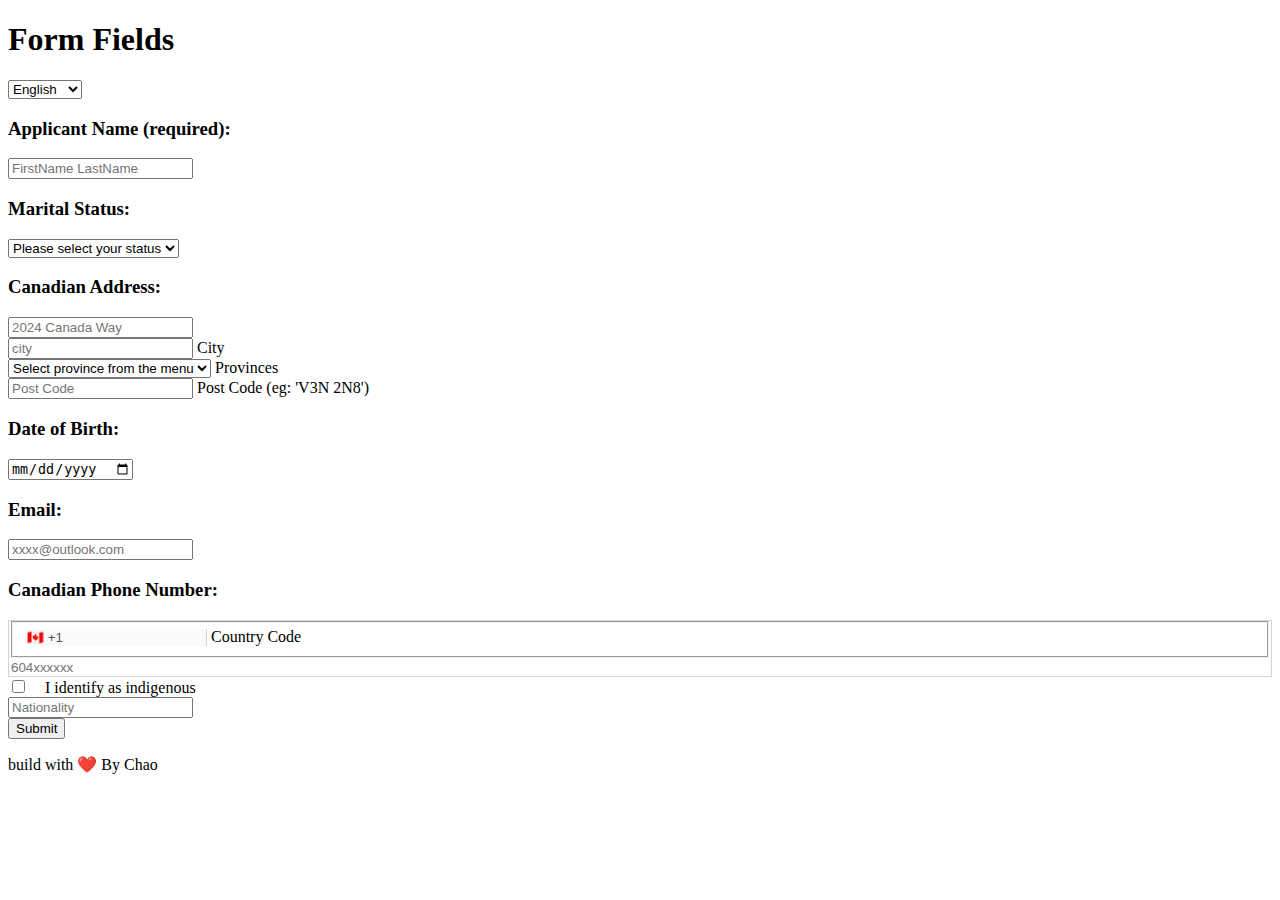
==== index.html @ 9d3ee2cd "[feat] Add header, footer, and meta." ====
<!DOCTYPE html>
<html lang="en">
  <head>
    <meta charset="UTF-8" />
    <meta name="viewport" content="width=device-width, initial-scale=1.0" />
    <title>Web Form</title>
    <meta
      name="description"
      content="This web form aims to collect applicant information and output a JSON representation of the form state upon submission."
    />
    <!-- Bootstrap CSS -->
    <link
      href="https://cdn.jsdelivr.net/npm/bootstrap@5.0.2/dist/css/bootstrap.min.css"
      rel="stylesheet"
      integrity="sha384-EVSTQN3/azprG1Anm3QDgpJLIm9Nao0Yz1ztcQTwFspd3yD65VohhpuuCOmLASjC"
      crossorigin="anonymous"
    />
    <link rel="stylesheet" href="./src/index.css" />
    <script src="./src/index.js" type="module" defer></script>
  </head>
  <body>
    <header class="container">
      <div class="row align-items-center mt-5 mb-5">
        <div class="col">
          <h1 id="formTitle"></h1>
        </div>
        <!-- multi language  -->
        <div class="col-lg-2 col-4">
          <select id="changeLanguage" class="form-select">
            <option value="en" selected>English</option>
            <option value="fr">Français</option>
            <option value="zh">中文</option>
            <option value="pa">ਪੰਜਾਬੀ</option>
            <option value="es">español</option>
            <option value="ar">العربية</option>
            <option value="iu">ᐃᓄᒃᑎᑐᑦ</option>
          </select>
        </div>
      </div>
    </header>
    <!-- web form -->
    <div class="container">
      <form>
        <!-- Applicant Name  -->
        <div class="mb-3">
          <label for="name" class="form-label"
            ><h3 id="applicantNameTitle"></h3
          ></label>
          <input type="text" class="form-control form-select-lg" id="name" />
        </div>
        <!-- Marital Status  -->
        <!-- Types of marital status from ircc -->
        <div class="mb-3">
          <label for="maritalStatus" class="form-label"
            ><h3 id="maritalStatusTitle"></h3
          ></label>
          <select
            id="maritalStatus"
            class="form-select form-select-lg"
            aria-label="Default select example"
          >
            <option
              value=""
              disabled
              selected
              id="firstOptionOfMarital"
            ></option>
            <option value="" id="lastOptionOfMarital">-</option>
          </select>
        </div>

        <!-- Canadian Address -->
        <div class="mb-3">
          <label for="canadianAddress" class="form-label"
            ><h3 id="addressTitle"></h3
          ></label>
          <input
            type="text"
            class="form-control mb-3 form-select-lg"
            id="canadianAddress"
            placeholder="2024 Canada Way"
          />
          <!-- city -->
          <div class="form-floating mb-3">
            <input
              class="form-control"
              list="cityListOptions"
              id="city"
              placeholder="city"
            />
            <datalist id="cityListOptions"></datalist>
            <label for="floatingInput" id="cityLabel"></label>
          </div>

          <!-- provinces  -->
          <div class="form-floating mb-3">
            <select
              class="form-select"
              id="province"
              aria-label="Floating label select province"
            >
              <option
                disabled
                selected
                value=""
                id="firstOptionOfProvince"
              ></option>
              <option value="" id="lastOptionOfProvince">-</option>
            </select>
            <label for="province" id="provinceLabel"></label>
          </div>
          <!-- post code -->
          <div class="form-floating mb-3">
            <!-- //the iunput word will be upper case  -->
            <input
              type="text"
              class="form-control"
              id="postcode"
              placeholder="Post Code"
              oninput="this.value = this.value.toUpperCase();"
            />
            <label for="postcode" id="postcodeLabel"></label>
          </div>
        </div>
        <!-- Date of Birth -->
        <div class="mb-3">
          <label for="dateOfBirth" class="form-label"
            ><h3 id="dateOfBirthTitle"></h3>
          </label>
          <input
            type="date"
            class="form-control form-select-lg"
            id="dateOfBirth"
          />
        </div>
        <!-- Email -->
        <div class="mb-3">
          <label for="email" class="form-label"
            ><h3 id="emailTitle"></h3
          ></label>
          <input
            type="email"
            class="form-control form-select-lg"
            id="email"
            placeholder="xxxx@outlook.com"
          />
        </div>
        <!-- Canadian Phone Number -->
        <div>
          <label for="canadianPhoneNumber" class="form-label">
            <h3 id="phoneNumberTitle"></h3>
          </label>
        </div>
        <div
          class="d-flex phoneNumberContainer justify-content-center align-items-center"
        >
          <!-- // remove disabled then the code can be edited -->
          <fieldset disabled>
            <div class="form-floating">
              <input
                class="form-control"
                list="phoneCodeListOptions"
                id="phoneCode"
                placeholder="phoneCode"
                value="🇨🇦 +1"
              />
              <datalist id="phoneCodeListOptions"> </datalist>
              <label for="floatingInput" id="countryCodelabel"></label>
            </div>
          </fieldset>
          <div class="flex-fill">
            <input
              type="tel"
              class="form-control form-control-lg"
              id="canadianPhoneNumber"
              placeholder="604xxxxxx"
            />
          </div>
        </div>

        <!-- "I identify as indigenous" (checkbox) -->
        <div class="form-check mt-5 d-flex align-items-center">
          <input
            class="form-check-input"
            type="checkbox"
            value=""
            id="indigenousCheckBox"
          />
          <label
            class="form-check-label fs-4"
            for="indigenousCheckBox"
            id="indigenousLabel"
          >
          </label>
        </div>
        <div>
          <input
            type="text"
            class="form-control mt-3 d-none form-control-lg"
            id="nationalityInputELement"
          />
        </div>

        <!-- submit button  -->
        <div class="d-grid gap-2 mt-5 mb-5">
          <button
            class="btn btn-primary btn-lg"
            type="button"
            id="subButton"
          ></button>
        </div>
      </form>
    </div>
    <!-- Display at the bottom of the form page a JSON object representing the state of the
form inputs. -->
    <div class="container mb-5">
      <div><p id="formState"></p></div>
    </div>
    <footer>
      <p class="text-center">
        build with ❤️ By <span class="fw-bold">Chao</span>
      </p>
    </footer>
  </body>
</html>
---- src/index.css ----
:root {
  --border-color: #ced4da;
}

.phoneNumberContainer{
    border: 1px solid var(--border-color);
}

#canadianPhoneNumber,
#phoneCode {
  border: none;
}

#phoneCode {
  border-right: 1px solid var(--border-color);
}

#canadianPhoneNumber,
#phoneCode:focus {
  box-shadow: none;
}

#indigenousCheckBox{
  padding: .6rem;
  margin-right: 1rem;
}
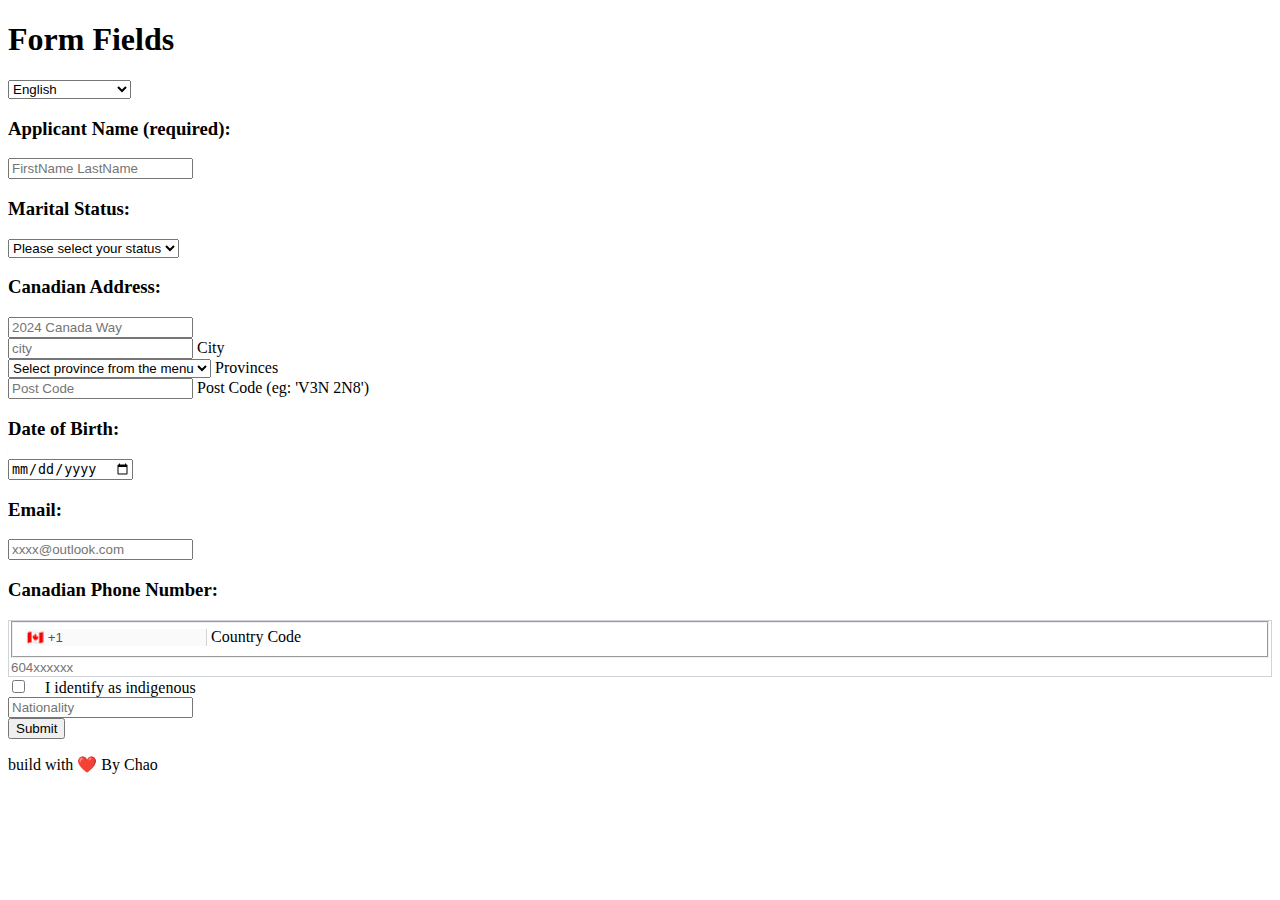
==== commit a7e4f9f3: "[feat] Add support for Hebrew and Ukrainian languages." ====
--- a/index.html
+++ b/index.html
@@ -29,7 +29,9 @@
           <select id="changeLanguage" class="form-select">
             <option value="en" selected>English</option>
             <option value="fr">Français</option>
+            <option value="he">עִבְרִית</option>
             <option value="zh">中文</option>
+            <option value="uk">українська мова</option>
             <option value="pa">ਪੰਜਾਬੀ</option>
             <option value="es">español</option>
             <option value="ar">العربية</option>
--- a/src/index.css
+++ b/src/index.css
@@ -2,8 +2,8 @@
   --border-color: #ced4da;
 }
 
-.phoneNumberContainer{
-    border: 1px solid var(--border-color);
+.phoneNumberContainer {
+  border: 1px solid var(--border-color);
 }
 
 #canadianPhoneNumber,
@@ -20,7 +20,12 @@
   box-shadow: none;
 }
 
-#indigenousCheckBox{
-  padding: .6rem;
+#indigenousCheckBox {
+  padding: 0.6rem;
   margin-right: 1rem;
-}+}
+
+#formState {
+  word-wrap: break-word;
+  word-break: break-all;
+}
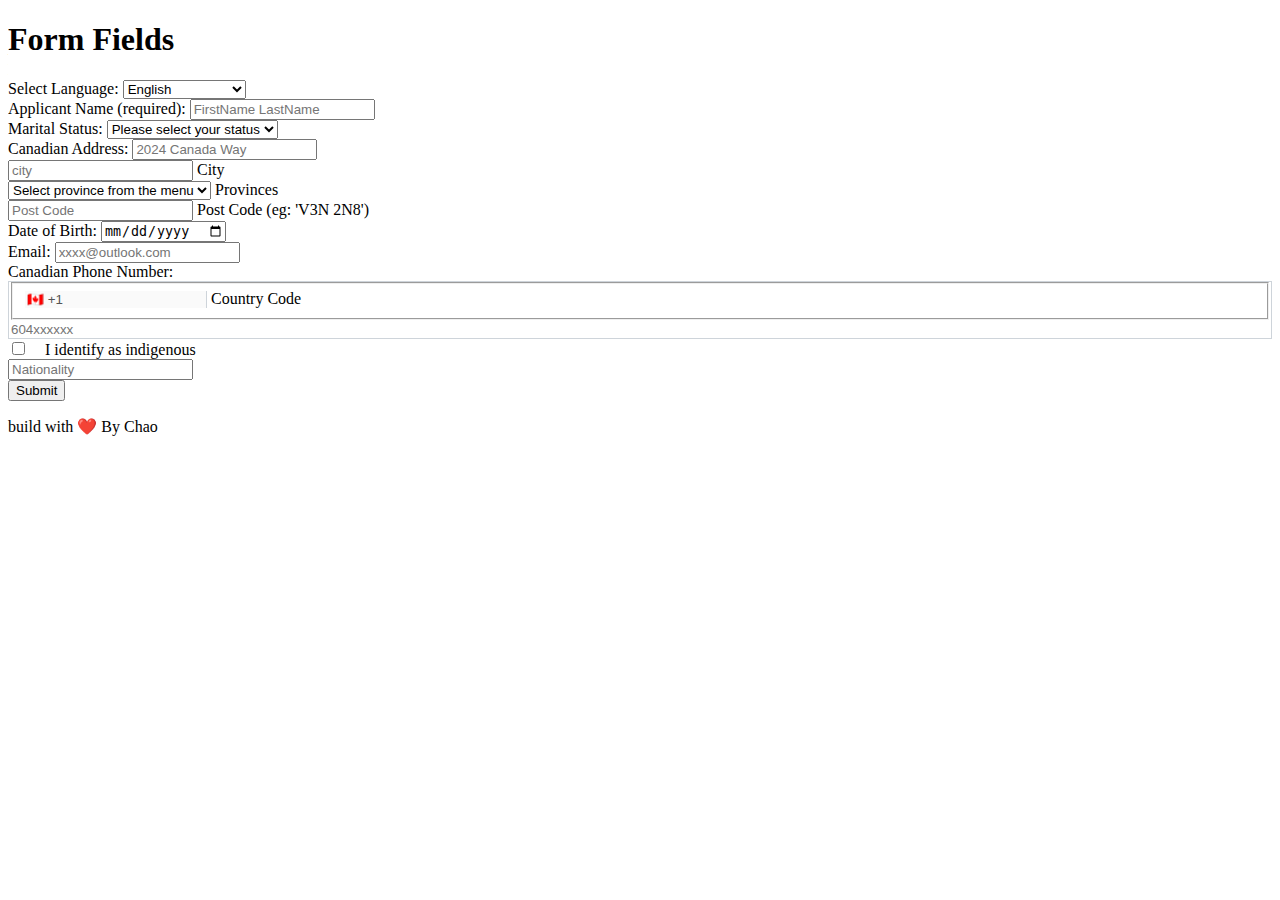
==== commit f2774c8a: "[a11y] Add aria-label attribute in accordance with accessibility requirements." ====
--- a/index.html
+++ b/index.html
@@ -26,7 +26,10 @@
         </div>
         <!-- multi language  -->
         <div class="col-lg-2 col-4">
-          <select id="changeLanguage" class="form-select">
+          <label for="changeLanguage" class="visually-hidden"
+            >Select Language:</label
+          >
+          <select id="changeLanguage" class="form-select" aria-labelledby="language select">
             <option value="en" selected>English</option>
             <option value="fr">Français</option>
             <option value="he">עִבְרִית</option>
@@ -45,21 +48,33 @@
       <form>
         <!-- Applicant Name  -->
         <div class="mb-3">
-          <label for="name" class="form-label"
-            ><h3 id="applicantNameTitle"></h3
-          ></label>
-          <input type="text" class="form-control form-select-lg" id="name" />
+          <label
+            for="name"
+            class="form-label fs-3 fw-bold"
+            id="applicantNameTitle"
+            >Applicant Name:</label
+          >
+          <input
+            type="text"
+            class="form-control form-select-lg"
+            id="name"
+            aria-labelledby="applicant name input"
+          />
         </div>
         <!-- Marital Status  -->
         <!-- Types of marital status from ircc -->
         <div class="mb-3">
-          <label for="maritalStatus" class="form-label"
-            ><h3 id="maritalStatusTitle"></h3
-          ></label>
+          <label
+            for="maritalStatus"
+            class="form-label fs-3 fw-bold"
+            id="maritalStatusTitle"
+          >
+            Marital Status:
+          </label>
           <select
             id="maritalStatus"
             class="form-select form-select-lg"
-            aria-label="Default select example"
+            aria-label="marital status select"
           >
             <option
               value=""
@@ -73,14 +88,17 @@
 
         <!-- Canadian Address -->
         <div class="mb-3">
-          <label for="canadianAddress" class="form-label"
-            ><h3 id="addressTitle"></h3
+          <label
+            for="canadianAddress"
+            class="form-label fs-3 fw-bold"
+            id="addressTitle"
           ></label>
           <input
             type="text"
             class="form-control mb-3 form-select-lg"
             id="canadianAddress"
             placeholder="2024 Canada Way"
+            aria-label="address input"
           />
           <!-- city -->
           <div class="form-floating mb-3">
@@ -89,9 +107,10 @@
               list="cityListOptions"
               id="city"
               placeholder="city"
+              aria-label="city input"
             />
             <datalist id="cityListOptions"></datalist>
-            <label for="floatingInput" id="cityLabel"></label>
+            <label for="city" id="cityLabel"></label>
           </div>
 
           <!-- provinces  -->
@@ -99,7 +118,7 @@
             <select
               class="form-select"
               id="province"
-              aria-label="Floating label select province"
+              aria-label="select province"
             >
               <option
                 disabled
@@ -120,37 +139,48 @@
               id="postcode"
               placeholder="Post Code"
               oninput="this.value = this.value.toUpperCase();"
+              aria-label="postcode input"
             />
             <label for="postcode" id="postcodeLabel"></label>
           </div>
         </div>
         <!-- Date of Birth -->
         <div class="mb-3">
-          <label for="dateOfBirth" class="form-label"
-            ><h3 id="dateOfBirthTitle"></h3>
+          <label
+            for="dateOfBirth"
+            class="form-label fs-3 fw-bold"
+            id="dateOfBirthTitle"
+          >
           </label>
           <input
             type="date"
             class="form-control form-select-lg"
             id="dateOfBirth"
+            aria-label="date of birth input"
           />
         </div>
         <!-- Email -->
         <div class="mb-3">
-          <label for="email" class="form-label"
-            ><h3 id="emailTitle"></h3
+          <label
+            for="email"
+            class="form-label fs-3 fw-bold"
+            id="emailTitle"
           ></label>
           <input
             type="email"
             class="form-control form-select-lg"
             id="email"
             placeholder="xxxx@outlook.com"
+            aria-label="email number"
           />
         </div>
         <!-- Canadian Phone Number -->
         <div>
-          <label for="canadianPhoneNumber" class="form-label">
-            <h3 id="phoneNumberTitle"></h3>
+          <label
+            for="canadianPhoneNumber"
+            class="form-label fs-3 fw-bold"
+            id="phoneNumberTitle"
+          >
           </label>
         </div>
         <div
@@ -165,6 +195,7 @@
                 id="phoneCode"
                 placeholder="phoneCode"
                 value="🇨🇦 +1"
+                aria-label="country code input"
               />
               <datalist id="phoneCodeListOptions"> </datalist>
               <label for="floatingInput" id="countryCodelabel"></label>
@@ -176,6 +207,7 @@
               class="form-control form-control-lg"
               id="canadianPhoneNumber"
               placeholder="604xxxxxx"
+              aria-label="phone number input"
             />
           </div>
         </div>
@@ -187,6 +219,7 @@
             type="checkbox"
             value=""
             id="indigenousCheckBox"
+            aria-label="indigenous checkBox"
           />
           <label
             class="form-check-label fs-4"
@@ -200,6 +233,7 @@
             type="text"
             class="form-control mt-3 d-none form-control-lg"
             id="nationalityInputELement"
+            aria-label="nationality Input"
           />
         </div>
 
@@ -209,6 +243,7 @@
             class="btn btn-primary btn-lg"
             type="button"
             id="subButton"
+            aria-label="submit button"
           ></button>
         </div>
       </form>
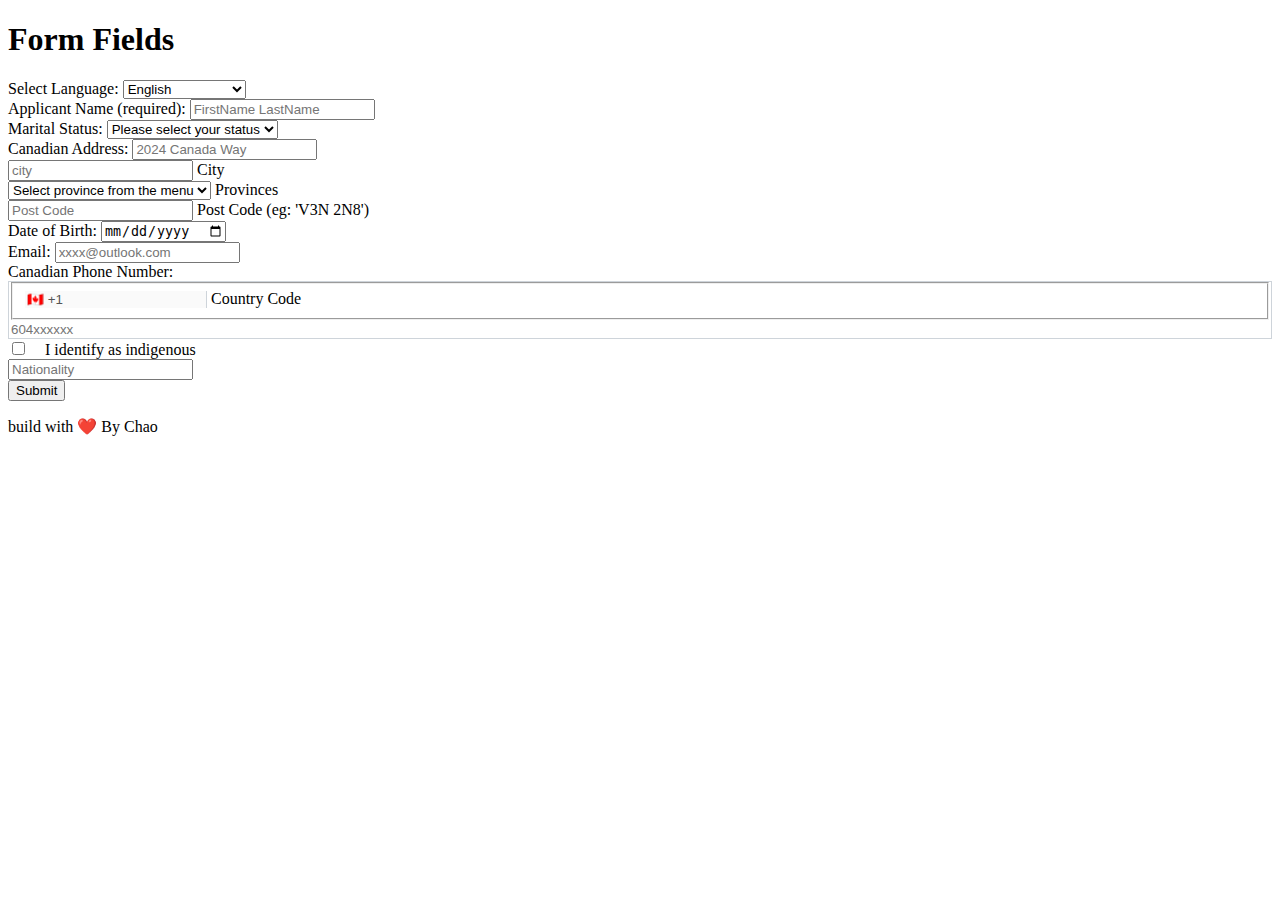
==== commit 81825d7d: "[fix] Broken ARIA reference by adding correct label." ====
--- a/index.html
+++ b/index.html
@@ -26,10 +26,17 @@
         </div>
         <!-- multi language  -->
         <div class="col-lg-2 col-4">
-          <label for="changeLanguage" class="visually-hidden"
+          <label
+            for="changeLanguage"
+            class="visually-hidden"
+            id="languageSelectLabel"
             >Select Language:</label
           >
-          <select id="changeLanguage" class="form-select" aria-labelledby="language select">
+          <select
+            id="changeLanguage"
+            class="form-select"
+            aria-labelledby="language select"
+          >
             <option value="en" selected>English</option>
             <option value="fr">Français</option>
             <option value="he">עִבְרִית</option>
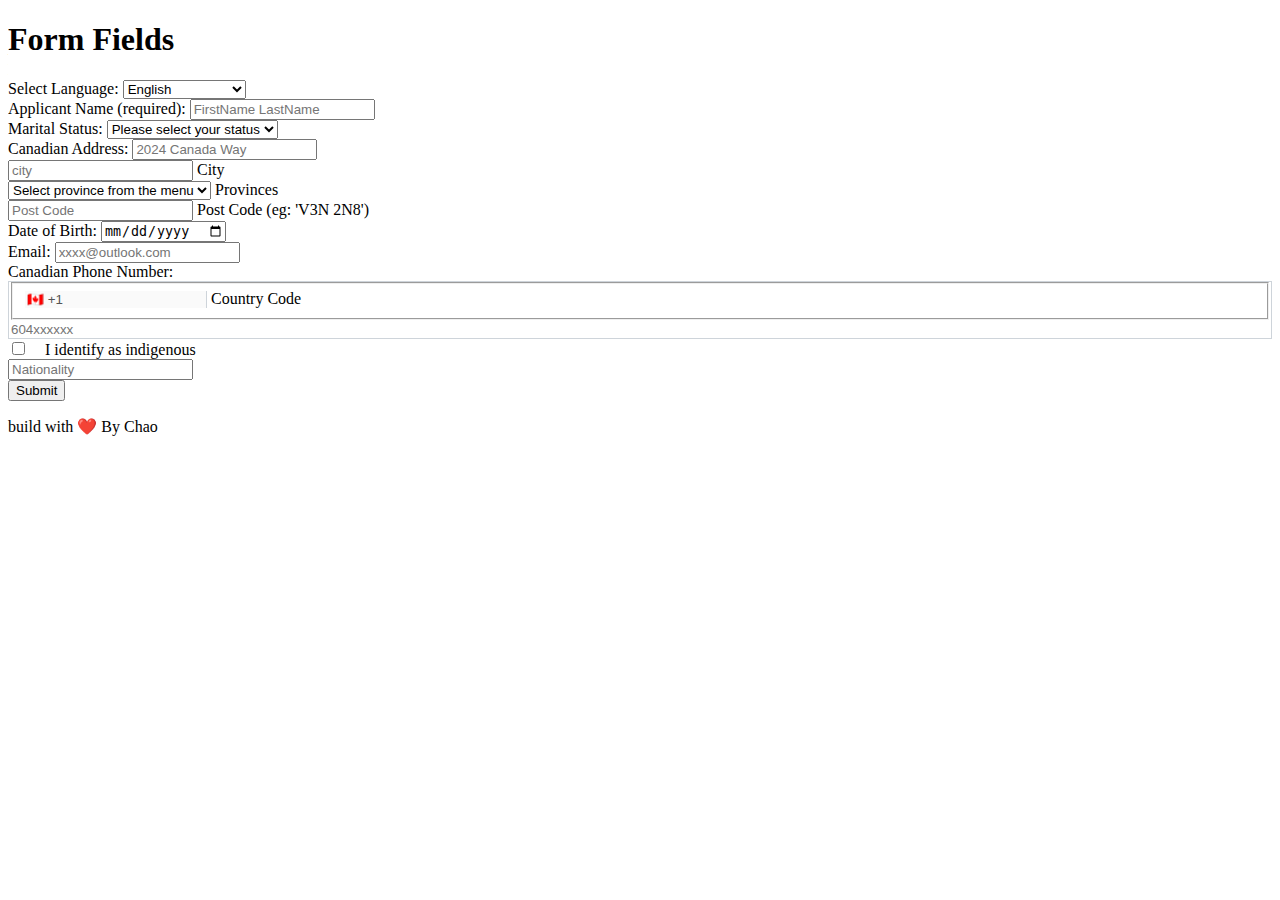
==== commit e33d6c4b: "Revert "[fix] Broken ARIA reference by adding correct label."" ====
--- a/index.html
+++ b/index.html
@@ -35,7 +35,7 @@
           <select
             id="changeLanguage"
             class="form-select"
-            aria-labelledby="language select"
+            aria-labelledby="languageSelectLabel"
           >
             <option value="en" selected>English</option>
             <option value="fr">Français</option>
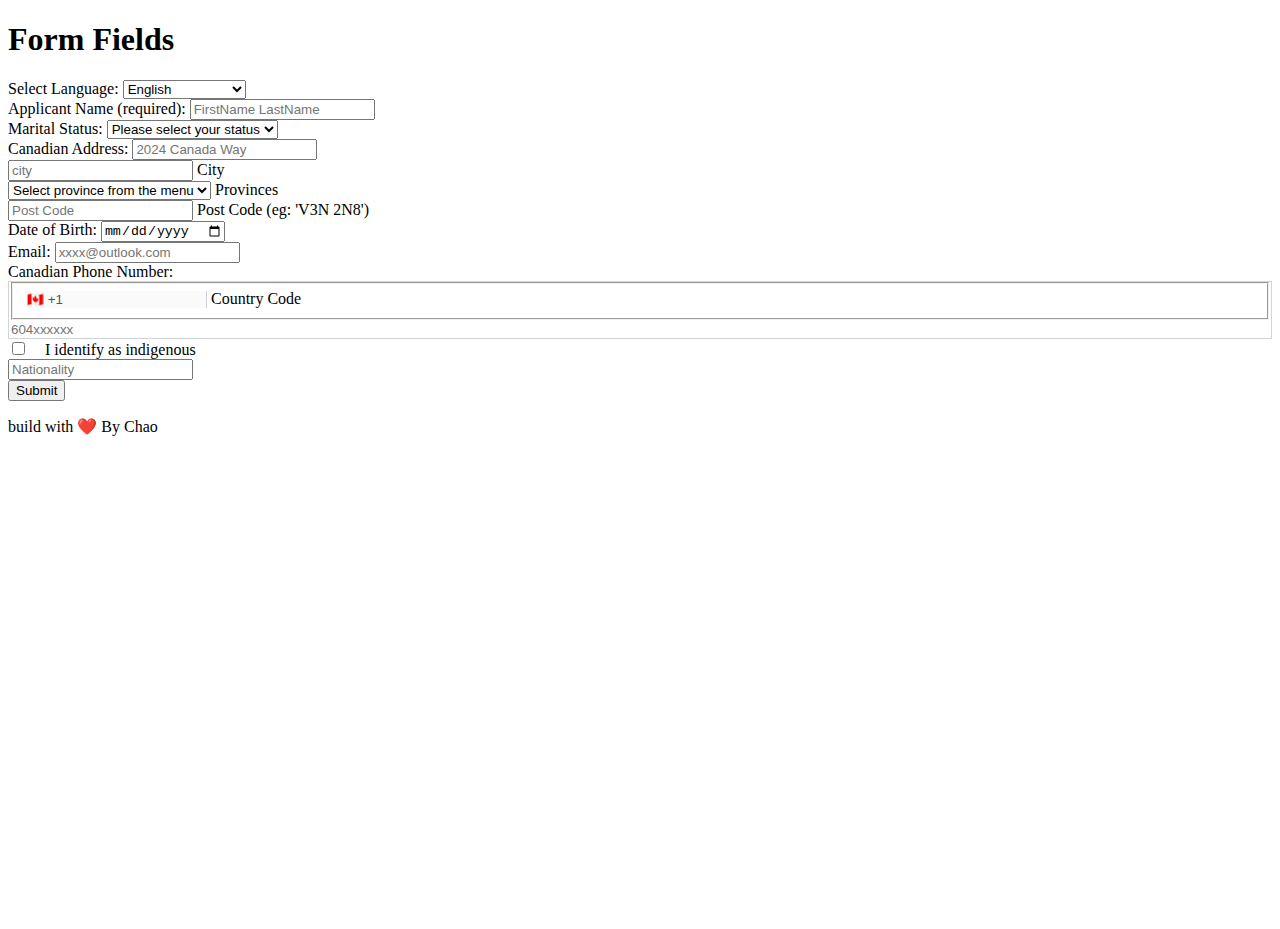
==== commit 85d661da: "[style] Use flexbox to manage body layout." ====
--- a/index.html
+++ b/index.html
@@ -18,7 +18,7 @@
     <link rel="stylesheet" href="./src/index.css" />
     <script src="./src/index.js" type="module" defer></script>
   </head>
-  <body>
+  <body class="d-flex flex-column">
     <header class="container">
       <div class="row align-items-center mt-5 mb-5">
         <div class="col">
@@ -51,7 +51,7 @@
       </div>
     </header>
     <!-- web form -->
-    <div class="container">
+    <div class="container flex-grow-1">
       <form>
         <!-- Applicant Name  -->
         <div class="mb-3">
@@ -254,11 +254,12 @@
           ></button>
         </div>
       </form>
-    </div>
-    <!-- Display at the bottom of the form page a JSON object representing the state of the
+
+      <!-- Display at the bottom of the form page a JSON object representing the state of the
 form inputs. -->
-    <div class="container mb-5">
-      <div><p id="formState"></p></div>
+      <div class="mb-5">
+        <div><p id="formState"></p></div>
+      </div>
     </div>
     <footer>
       <p class="text-center">
--- a/src/index.css
+++ b/src/index.css
@@ -1,3 +1,7 @@
+body {
+  min-height: 100vh;
+}
+
 :root {
   --border-color: #ced4da;
 }
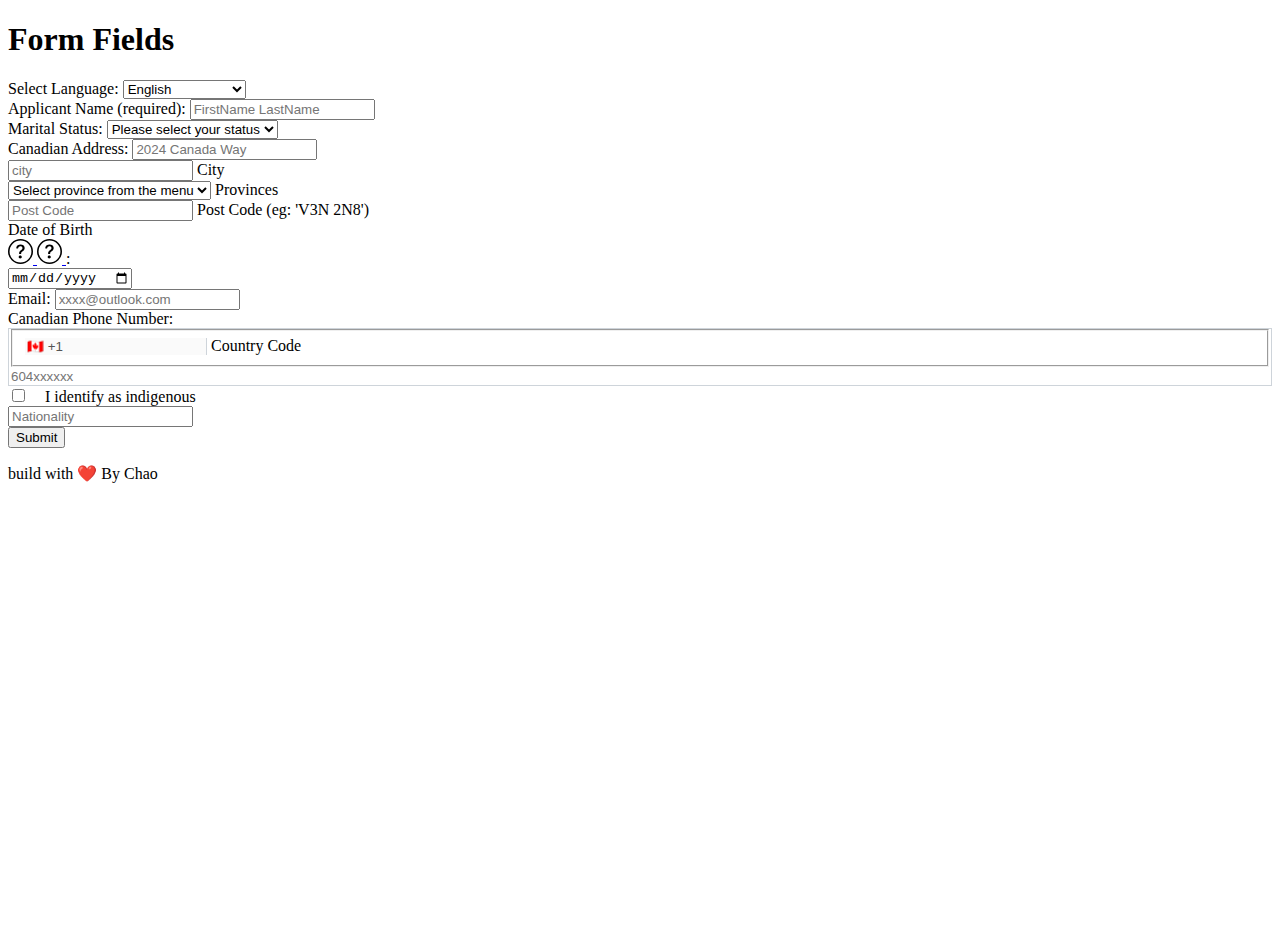
==== commit df70b4e9: "[feat] Add tooltips to Date of Birth title." ====
--- a/index.html
+++ b/index.html
@@ -15,6 +15,11 @@
       integrity="sha384-EVSTQN3/azprG1Anm3QDgpJLIm9Nao0Yz1ztcQTwFspd3yD65VohhpuuCOmLASjC"
       crossorigin="anonymous"
     />
+    <script
+      src="https://cdn.jsdelivr.net/npm/bootstrap@5.0.2/dist/js/bootstrap.bundle.min.js"
+      integrity="sha384-MrcW6ZMFYlzcLA8Nl+NtUVF0sA7MsXsP1UyJoMp4YLEuNSfAP+JcXn/tWtIaxVXM"
+      crossorigin="anonymous"
+    ></script>
     <link rel="stylesheet" href="./src/index.css" />
     <script src="./src/index.js" type="module" defer></script>
   </head>
@@ -153,12 +158,67 @@
         </div>
         <!-- Date of Birth -->
         <div class="mb-3">
-          <label
-            for="dateOfBirth"
-            class="form-label fs-3 fw-bold"
-            id="dateOfBirthTitle"
-          >
-          </label>
+          <div class="d-flex align-items-center mb-2">
+            <label
+              for="dateOfBirth"
+              class="form-label fs-3 fw-bold mb-0"
+              id="dateOfBirthTitle"
+            >
+            </label>
+            <div class="ms-2 d-flex align-items-center">
+              <!-- mobile info  -->
+              <a
+                href="#"
+                class="d-inline-block d-lg-none"
+                data-bs-toggle="tooltip"
+                data-bs-placement="right"
+                id="mobileOfDateInfo"
+                data-bs-original-title=""
+              >
+                <svg
+                  xmlns="http://www.w3.org/2000/svg"
+                  width="25"
+                  height="25"
+                  viewBox="0 0 16 16"
+                >
+                  <g fill="#000000">
+                    <path
+                      d="M8 15A7 7 0 1 1 8 1a7 7 0 0 1 0 14m0 1A8 8 0 1 0 8 0a8 8 0 0 0 0 16"
+                    />
+                    <path
+                      d="M5.255 5.786a.237.237 0 0 0 .241.247h.825c.138 0 .248-.113.266-.25c.09-.656.54-1.134 1.342-1.134c.686 0 1.314.343 1.314 1.168c0 .635-.374.927-.965 1.371c-.673.489-1.206 1.06-1.168 1.987l.003.217a.25.25 0 0 0 .25.246h.811a.25.25 0 0 0 .25-.25v-.105c0-.718.273-.927 1.01-1.486c.609-.463 1.244-.977 1.244-2.056c0-1.511-1.276-2.241-2.673-2.241c-1.267 0-2.655.59-2.75 2.286m1.557 5.763c0 .533.425.927 1.01.927c.609 0 1.028-.394 1.028-.927c0-.552-.42-.94-1.029-.94c-.584 0-1.009.388-1.009.94"
+                    />
+                  </g>
+                </svg>
+              </a>
+              <!-- pc info  -->
+              <a
+                href="#"
+                class="d-inline-block d-none d-lg-inline-block"
+                data-bs-toggle="tooltip"
+                data-bs-placement="right"
+                id="pcOfDateInfo"
+                data-bs-original-title=""
+              >
+                <svg
+                  xmlns="http://www.w3.org/2000/svg"
+                  width="25"
+                  height="25"
+                  viewBox="0 0 16 16"
+                >
+                  <g fill="#000000">
+                    <path
+                      d="M8 15A7 7 0 1 1 8 1a7 7 0 0 1 0 14m0 1A8 8 0 1 0 8 0a8 8 0 0 0 0 16"
+                    />
+                    <path
+                      d="M5.255 5.786a.237.237 0 0 0 .241.247h.825c.138 0 .248-.113.266-.25c.09-.656.54-1.134 1.342-1.134c.686 0 1.314.343 1.314 1.168c0 .635-.374.927-.965 1.371c-.673.489-1.206 1.06-1.168 1.987l.003.217a.25.25 0 0 0 .25.246h.811a.25.25 0 0 0 .25-.25v-.105c0-.718.273-.927 1.01-1.486c.609-.463 1.244-.977 1.244-2.056c0-1.511-1.276-2.241-2.673-2.241c-1.267 0-2.655.59-2.75 2.286m1.557 5.763c0 .533.425.927 1.01.927c.609 0 1.028-.394 1.028-.927c0-.552-.42-.94-1.029-.94c-.584 0-1.009.388-1.009.94"
+                    />
+                  </g>
+                </svg>
+              </a>
+              <span class="ms-1 fs-3 fw-bold">:</span>
+            </div>
+          </div>
           <input
             type="date"
             class="form-control form-select-lg"
@@ -267,4 +327,13 @@
       </p>
     </footer>
   </body>
+  <!-- Enable tooltips everywhere -->
+  <script>
+    var tooltipTriggerList = [].slice.call(
+      document.querySelectorAll('[data-bs-toggle="tooltip"]')
+    );
+    var tooltipList = tooltipTriggerList.map(function (tooltipTriggerEl) {
+      return new bootstrap.Tooltip(tooltipTriggerEl);
+    });
+  </script>
 </html>
